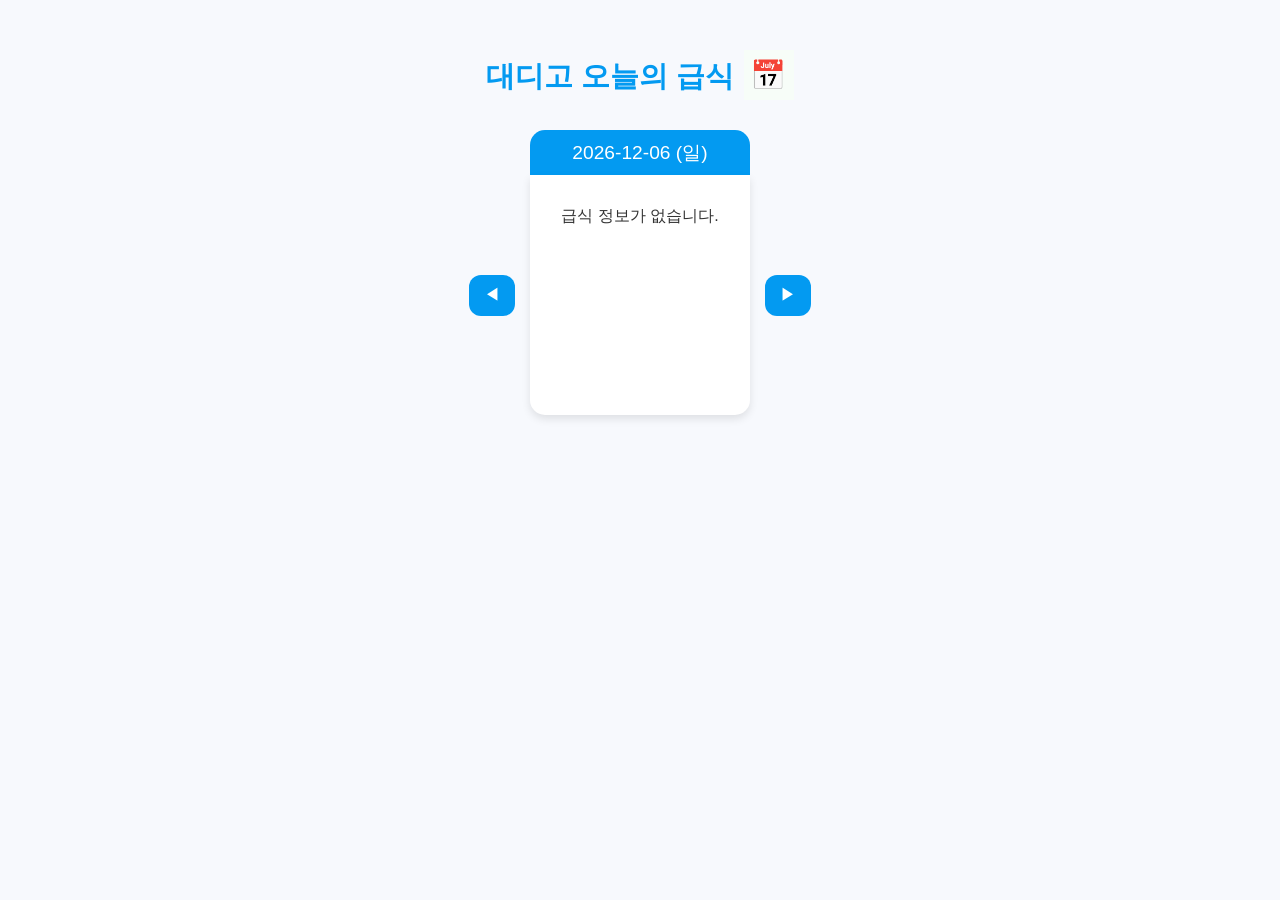
==== index.html @ 45487c6c "2025-10-12 급식 안내" ====
<!DOCTYPE html>
<html lang="ko">
<head>
  <meta charset="UTF-8" />
  <meta name="viewport" content="width=device-width, initial-scale=1.0" />
  <title>대디고 오늘의 급식</title>

  <link rel="manifest" href="manifest.json" />
  <meta name="theme-color" content="#039af1" />

    <!-- iOS 홈 화면용 아이콘 -->
    <link rel="apple-touch-icon" sizes="1024x1024" href="icon-1024.png">

    <!-- iOS PWA 설치 시 상태바 색상 -->
    <meta name="apple-mobile-web-app-status-bar-style" content="default">
    <meta name="apple-mobile-web-app-capable" content="yes">

  <link rel="stylesheet" href="style.css" />
</head>
<body>
  <div class="header">
    <h1>대디고 오늘의 급식</h1>
    <button id="calendar-btn" title="달력 보기">📅</button>
  </div>
  <br>

  <div class="date-box" id="date">불러오는 중...</div>

  <div class="meal-container">
      <button id="prev">◀</button>
      <div id="meal-box">
      <p id="meal">불러오는 중...</p>
      </div>
      <button id="next">▶</button>
  </div>

  <div id="calendar-box" style="display:none;"></div>

  <script src="script.js"></script>
</body>
</html>
---- style.css ----
body {
  font-family: 'Pretendard', sans-serif;
  background-color: #f7f9fd;
  color: #333;
  text-align: center;
  padding: 30px;
}

.header {
  display: flex;
  align-items: center;
  justify-content: center;
  gap: 10px;
}

/* 날짜 박스 */
.date-box {
  background-color: #039af1;
  border-radius: 15px 15px 0px 0px;
  padding: 10px 20px;
  display: inline-block;
  width: 180px;
  height: 25px;
  color: #ffffff;
}


/* 급식 박스&버튼*/
.meal-container {
  display: flex;
  align-items: center;
  justify-content: center;
  gap: 15px;
  margin-bottom:20px;
}

/*급식박스*/
#meal-box {
  background-color: #ffffff;
  border-radius:0px 0px 15px 15px;
  padding: 15px;
  min-width: 190px;
  min-height: 210px;
  box-shadow: 0 4px 8px rgba(0,0,0,0.1);
  font-size: 1em;
}

/*초록 버튼*/
.meal-container button {
  font-size: 1em;
  padding: 10px 15px;
  border-radius: 12px;
  border: none;
  background-color: #039af1;
  color: white;
  cursor: pointer;
}

.meal-container button:hover {
  background-color: #0172b4;
}
/*달력보기*/
#calendar-btn {
  border: none;
  background-color: #f7fdf8;
  width: 50px;
  height: 50px;
  font-size: 1.8em;
  text-align: left;
  cursor: pointer;   /*마우스 모양 변화*/
}

/* 달력보기 , 눌렀을때 색 변화*/
#calendar-btn:hover {
  background-color: #f7fdf8;
}

h1 {
  color: #039af1;
  font-size: 1.8em;
  margin-bottom: 15px;
}

/*날짜,요일*/
#date {
  font-size: 1.2em;
  margin-bottom: 0px;
}

/* 캘린더: 흰 바탕 밑 기본 설정 */
#calendar-box {
  margin: 20px auto;
  width: 250px;
  background-color: #ffffff;
  border-radius: 15px;
  padding: 15px;
  box-shadow: 0 4px 8px rgba(0,0,0,0.1);
  text-align: center;
  font-family: 'Pretendard', sans-serif;
}

#calendar-box table {
  width: 250px;
  border-collapse: collapse;
  text-align: center;
}

/* 캘린더: 날짜 부분 text*/
#calendar-box th, #calendar-box td {
  padding: 8px;
  border: 1px solid #ddd; /* 캘린더: 나눔칸*/
}

/* 캘린더: 요일 text*/
#calendar-box th {
  background-color: #039af1;
  color: white;
}

#calendar-box td {
  cursor: pointer;
}

/* 캘린더 위 버튼 올렸을때 색 변화*/
#calendar-box td:hover {
  background-color: #F3EFF9;  
}

/* 오늘 날짜 강조 */
.today {
  background-color: #039af1; 
  color: white;
  font-weight: bold;
}
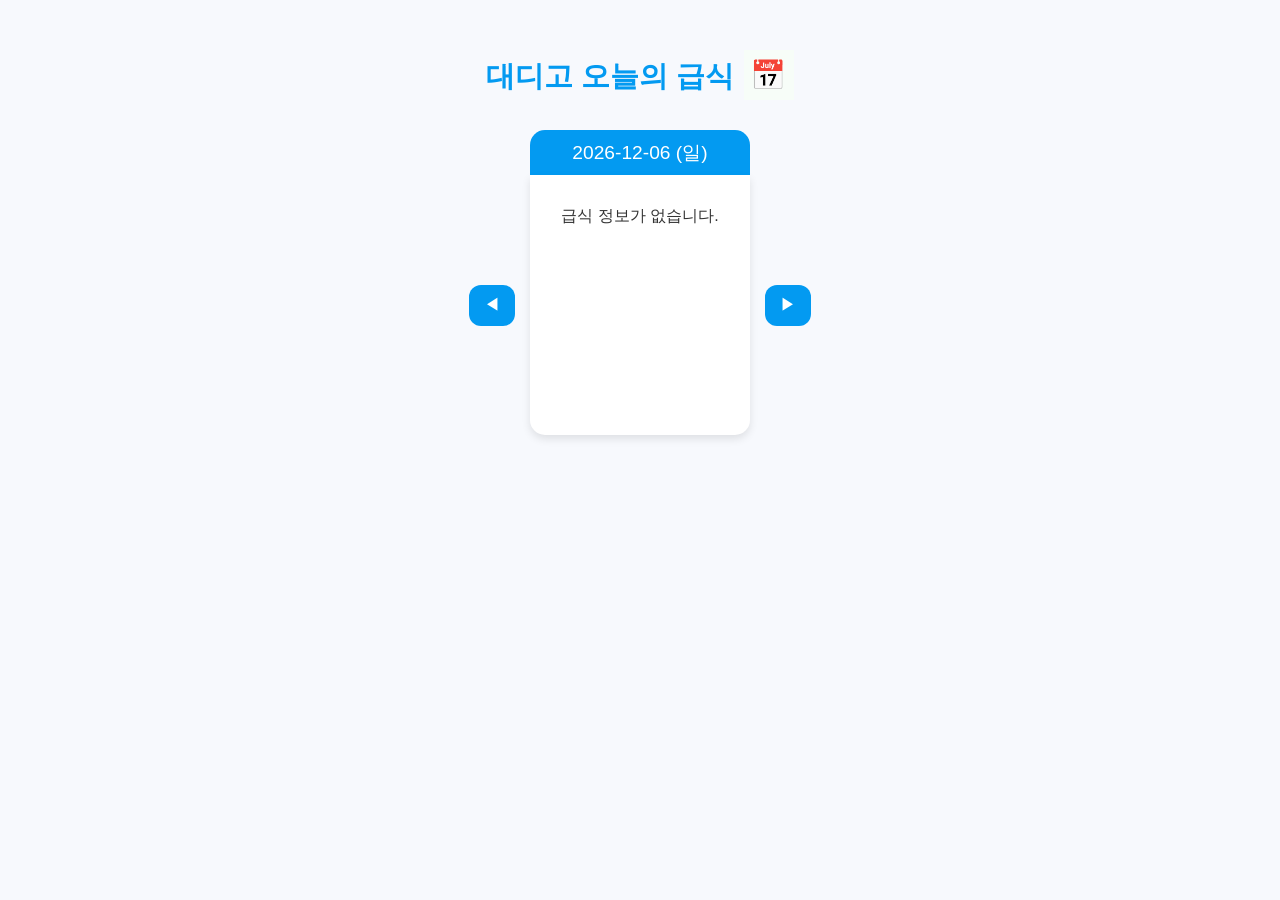
==== commit ee5edd73: "2025-10-12 2번째 변경 급식 알림" ====
--- a/index.html
+++ b/index.html
@@ -8,10 +8,8 @@
   <link rel="manifest" href="manifest.json" />
   <meta name="theme-color" content="#039af1" />
 
-    <!-- iOS 홈 화면용 아이콘 -->
+    <!--iOS아이콘설정-->
     <link rel="apple-touch-icon" sizes="1024x1024" href="icon-1024.png">
-
-    <!-- iOS PWA 설치 시 상태바 색상 -->
     <meta name="apple-mobile-web-app-status-bar-style" content="default">
     <meta name="apple-mobile-web-app-capable" content="yes">
 
@@ -26,11 +24,13 @@
 
   <div class="date-box" id="date">불러오는 중...</div>
 
-  <div class="meal-container">
+  <div class="meal-container">        <!-- # 은 클래스, . 은 id-->
       <button id="prev">◀</button>
+
       <div id="meal-box">
       <p id="meal">불러오는 중...</p>
       </div>
+
       <button id="next">▶</button>
   </div>
 
--- a/style.css
+++ b/style.css
@@ -13,7 +13,7 @@
   gap: 10px;
 }
 
-/* 날짜 박스 */
+/* 날짜 요일 박스 */
 .date-box {
   background-color: #039af1;
   border-radius: 15px 15px 0px 0px;
@@ -25,7 +25,7 @@
 }
 
 
-/* 급식 박스&버튼*/
+/* 급식 박스&날짜이동버튼*/
 .meal-container {
   display: flex;
   align-items: center;
@@ -40,12 +40,12 @@
   border-radius:0px 0px 15px 15px;
   padding: 15px;
   min-width: 190px;
-  min-height: 210px;
+  min-height: 230px;
   box-shadow: 0 4px 8px rgba(0,0,0,0.1);
   font-size: 1em;
 }
 
-/*초록 버튼*/
+/*날짜 이동 버튼*/
 .meal-container button {
   font-size: 1em;
   padding: 10px 15px;
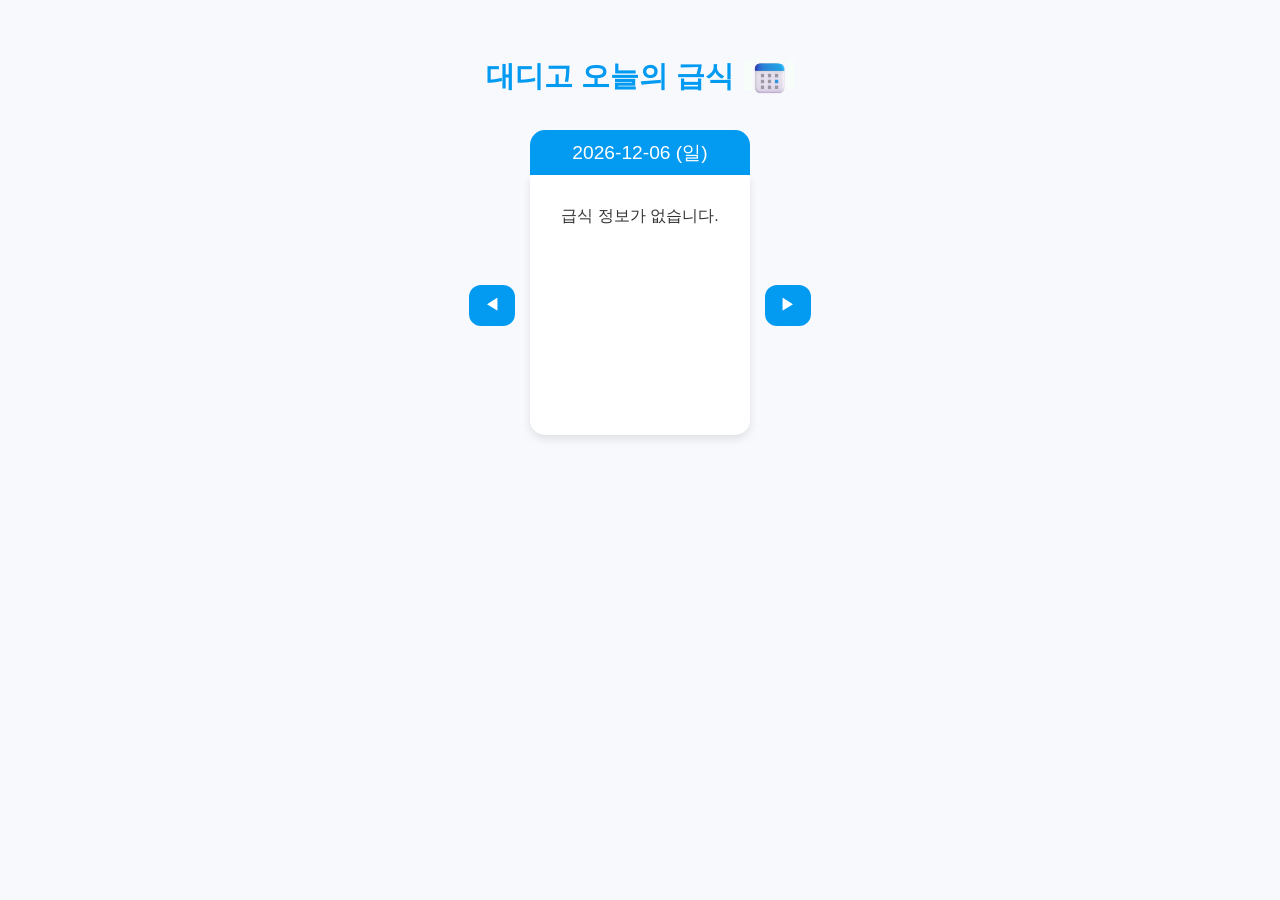
==== commit 81082d86: "2025-10-13 변경 3 급식 안내" ====
--- a/index.html
+++ b/index.html
@@ -13,12 +13,17 @@
     <meta name="apple-mobile-web-app-status-bar-style" content="default">
     <meta name="apple-mobile-web-app-capable" content="yes">
 
+    <!--폰 화면 고정-->
+    <meta name="viewport" 
+      content="width=device-width, initial-scale=1.0, maximum-scale=1.0, user-scalable=no">
+
+
   <link rel="stylesheet" href="style.css" />
 </head>
 <body>
   <div class="header">
     <h1>대디고 오늘의 급식</h1>
-    <button id="calendar-btn" title="달력 보기">📅</button>
+    <button id="calendar-btn" title="캘린더"><img src="img.png" alt="캘린더" width="35px"></button>
   </div>
   <br>
 
--- a/style.css
+++ b/style.css
@@ -4,6 +4,13 @@
   color: #333;
   text-align: center;
   padding: 30px;
+
+  /*폰 화면 고정*/
+  body {
+  touch-action: manipulation; 
+  overscroll-behavior: none;  
+}
+
 }
 
 .header {
@@ -43,6 +50,7 @@
   min-height: 230px;
   box-shadow: 0 4px 8px rgba(0,0,0,0.1);
   font-size: 1em;
+
 }
 
 /*날짜 이동 버튼*/
@@ -64,9 +72,7 @@
   border: none;
   background-color: #f7fdf8;
   width: 50px;
-  height: 50px;
-  font-size: 1.8em;
-  text-align: left;
+  height: 30px;
   cursor: pointer;   /*마우스 모양 변화*/
 }
 
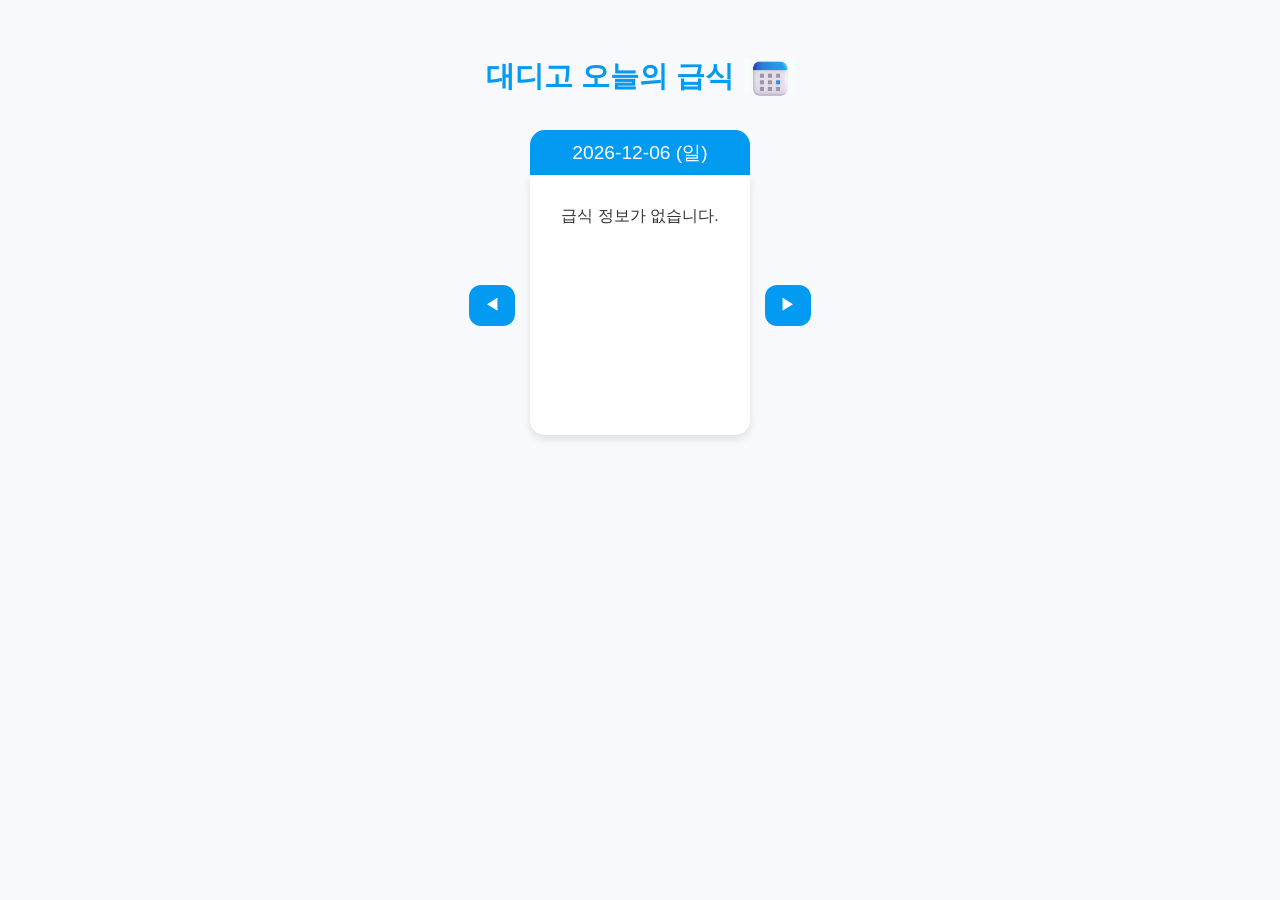
==== commit 1b77375a: "2025-10-12 4번쨰 고침 급식 알림" ====
--- a/index.html
+++ b/index.html
@@ -23,7 +23,7 @@
 <body>
   <div class="header">
     <h1>대디고 오늘의 급식</h1>
-    <button id="calendar-btn" title="캘린더"><img src="img.png" alt="캘린더" width="35px"></button>
+    <button id="calendar-btn" title="캘린더"><img src="img.png" alt="캘린더" width="40px"></button>
   </div>
   <br>
 
--- a/style.css
+++ b/style.css
@@ -72,7 +72,7 @@
   border: none;
   background-color: #f7fdf8;
   width: 50px;
-  height: 30px;
+  height:35px;
   cursor: pointer;   /*마우스 모양 변화*/
 }
 
